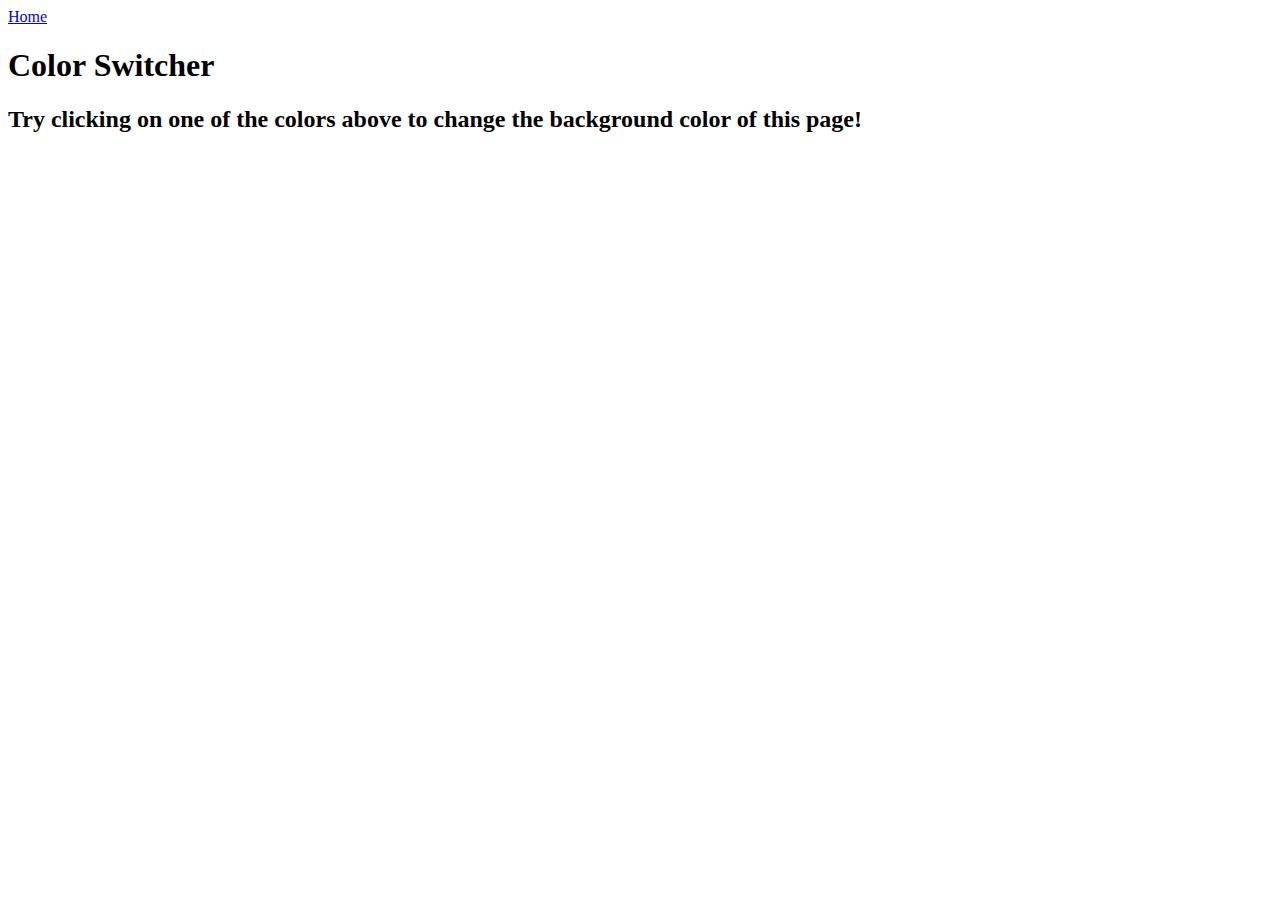
==== 07_project/index.html @ 4c9b3af7 "project 1" ====
<!DOCTYPE html>
<html lang="en">

<head>
    <meta charset="UTF-8" />
    <meta name="viewport" content="width=device-width, initial-scale=1.0" />
    <meta http-equiv="X-UA-Compatible" content="ie=edge" />
    <link rel="stylesheet" href="/07_projects/style.css" />
    <!-- <link rel="stylesheet" href="../styles.css" /> -->
    <title>JavaScript Background Color Switcher</title>
</head>

<body>
    <nav>
        <a href="/" aria-current="page">Home</a>

    </nav>
    <div class="canvas">
        <!-- <a
        style="
          background-color: #fff;
          padding: 10px 30px;
          border-radius: 8px;
          color: #212121;
          text-decoration: none;
          border: 2px solid #212121;
        "
        href="../index.html"
        >Back to Home Page</a
      > -->
        <h1>Color Switcher</h1>
        <span class="button" id="grey"></span>
        <span class="button" id="white"></span>
        <span class="button" id="blue"></span>
        <span class="button" id="yellow"></span>
        <span class="button" id="purple"></span>
        <h2>
            Try clicking on one of the colors above
            <span>to change the background color of this page!</span>
        </h2>
    </div>
    <script src="/07_projects/script.js"></script>
</body>

</html>
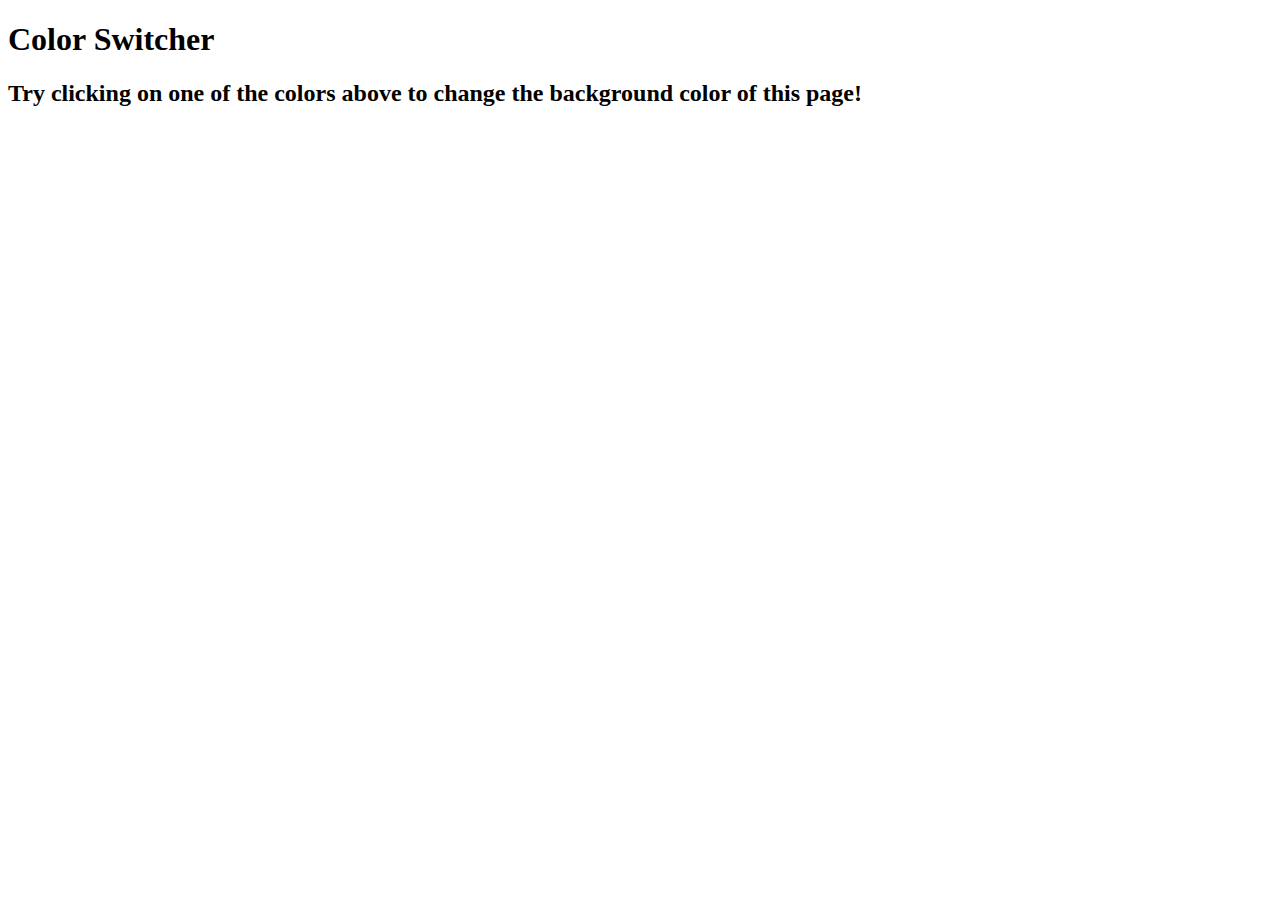
==== commit 170f3c6d: "pro 1" ====
--- a/07_project/index.html
+++ b/07_project/index.html
@@ -11,10 +11,7 @@
 </head>
 
 <body>
-    <nav>
-        <a href="/" aria-current="page">Home</a>
-
-    </nav>
+   
     <div class="canvas">
         <!-- <a
         style="
